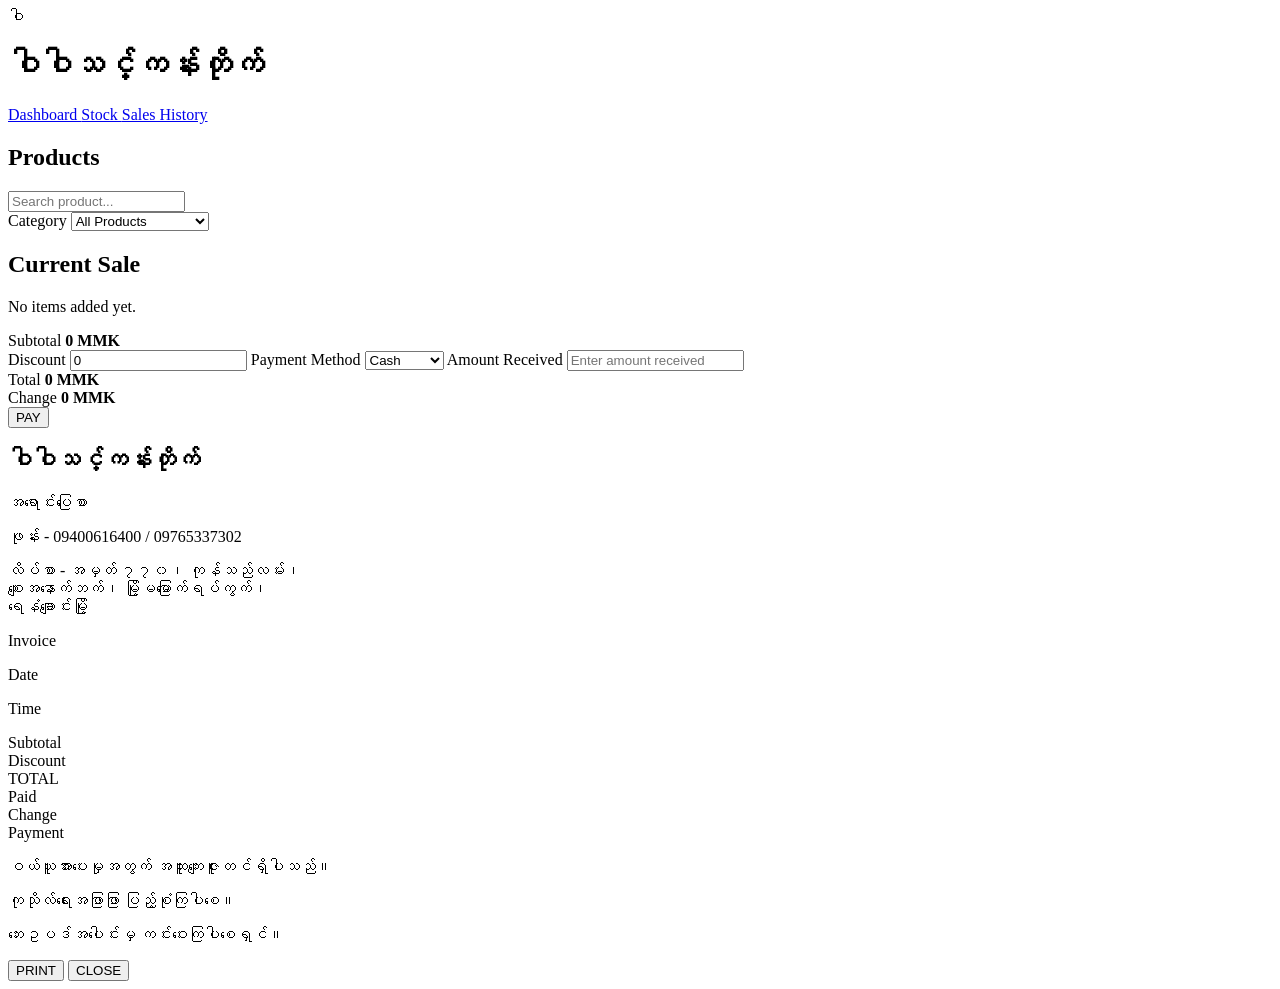
==== frontend/index.html @ 55f42e83 "UPDATE" ====
<!DOCTYPE html>
<html lang="en">

<head>
    <meta charset="UTF-8">
    <meta name="viewport" content="width=device-width, initial-scale=1.0">

    <title>Retail POS</title>

    <link rel="stylesheet" href="/pos/style.css?v=11">
</head>

<body>

<header class="shop-header">

    <div class="shop-brand">

        <div class="shop-name-row">

            <span class="shop-brand-mark">
                ဝါ
            </span>

            <h1>
                ဝါဝါသင်္ကန်းတိုက်
            </h1>

        </div>

    </div>


    <div class="header-actions">

        <a href="/pos/dashboard.html" class="back-button">
            Dashboard
        </a>

        <a href="/pos/stock.html" class="back-button">
            Stock
        </a>

        <a href="/pos/history.html" class="back-button">
            Sales History
        </a>

    </div>

</header>




    <main class="pos-container">

        <!-- LEFT SIDE -->
        <section class="products-section">

            <h2>Products</h2>

            <input
                type="text"
                id="searchInput"
                placeholder="Search product..."
            >

            <div class="category-filter">
                <label for="categorySelect">
                    Category
                </label>

                <select id="categorySelect">

                    <option value="ALL">All Products</option>
                    <option value="RH">ရဟန်းဒွိစုံ</option>
                    <option value="SH">ရှင်ဆောင်ဒွိစုံ</option>
                    <option value="DK">ဒုကုဋ်</option>

                    <option value="UM">ထီး</option>
                    <option value="GU">ထီးဖြူ / ရွှေထီး</option>
                    <option value="FW">ဖိနပ်</option>
                    <option value="FN">ယပ်</option>
                    <option value="BW">ခြုံထည် / ကိုယ်ပတ်</option>
                    <option value="MT">ခြေသုတ်ခုံ / နေရာထိုင်</option>
                    <option value="KR">ကြာသင်္ကန်း</option>
                    <option value="MC">မျက်နှာကြက်</option>
                    <option value="RF">သာသနာ့အလံ</option>
                    <option value="AB">သပိတ် / သပိတ်လွယ်</option>
                    <option value="AK">အန္တကိုက်</option>
                    <option value="SL">သီလရှင်</option>
                    <option value="BG">အိတ်</option>
                    <option value="SW">ဆွယ်တာ / အနွေးထည်</option>
                    <option value="WB">ခါးပန်းကြိုး</option>
                    <option value="KS">ဓားဘူး</option>
                    <option value="MA">ဘုန်းကြီးအသုံးအဆောင်</option>

                </select>

            </div>

            

            <div id="productList" class="product-grid">
                <!-- Products will come from PostgreSQL -->
            </div>

        </section>


        <!-- RIGHT SIDE -->
        <section class="cart-section">

            <h2>Current Sale</h2>

            <div id="cartList">
                <p class="empty-cart">
                    No items added yet.
                </p>
            </div>


            <!-- SUMMARY -->
            <div class="summary">

                <div>
                    <span>Subtotal</span>
                    <strong id="subtotal">
                        0 MMK
                    </strong>
                </div>

            </div>


            <!-- CHECKOUT -->
            <div class="checkout">

                <label for="discountInput">
                    Discount
                </label>

                <input
                    type="number"
                    id="discountInput"
                    value="0"
                    min="0"
                >


                <label for="paymentMethod">
                    Payment Method
                </label>

                <select id="paymentMethod">
                    <option value="Cash">Cash</option>
                    <option value="KBZPay">KBZPay</option>
                    <option value="WavePay">WavePay</option>
                </select>


                <label for="amountPaidInput">
                    Amount Received
                </label>

                <input
                    type="number"
                    id="amountPaidInput"
                    min="0"
                    placeholder="Enter amount received"
                >


                <div class="checkout-row">

                    <span>Total</span>

                    <strong id="grandTotal">
                        0 MMK
                    </strong>

                </div>


                <div class="checkout-row">

                    <span>Change</span>

                    <strong id="changeAmount">
                        0 MMK
                    </strong>

                </div>


                <button id="payButton">
                    PAY
                </button>

            </div>

        </section>

    </main>

    <!-- RECEIPT MODAL -->

<div id="receiptModal" class="receipt-modal">

    <div class="receipt">

        <!-- SHOP HEADER -->
        <div class="receipt-header">

            <h2>
                ဝါဝါသင်္ကန်းတိုက်
            </h2>

            <p class="receipt-subtitle">
                အရောင်းပြေစာ
            </p>

        </div>


        <!-- SHOP CONTACT -->
        <div class="receipt-shop-info">

            <p>
                ဖုန်း - 09400616400 / 09765337302
            </p>

            <p>
                လိပ်စာ - အမှတ် ၇၇၀၊ ကုန်သည်လမ်း၊<br>
                စျေးအနောက်ဘက်၊ မြို့မမြောက်ရပ်ကွက်၊<br>
                ရေနံချောင်းမြို့
            </p>

        </div>


        <div class="receipt-divider"></div>


        <!-- SALE INFORMATION -->
        <div class="receipt-info">

            <p>
                <span>Invoice</span>
                <span id="receiptInvoice"></span>
            </p>

            <p>
                <span>Date</span>
                <span id="receiptDate"></span>
            </p>

            <p>
                <span>Time</span>
                <span id="receiptTime"></span>
            </p>

        </div>


        <div class="receipt-divider"></div>


        <!-- PRODUCTS -->
        <div id="receiptItems"></div>


        <div class="receipt-divider"></div>


        <!-- TOTALS -->
        <div class="receipt-total-row">
            <span>Subtotal</span>
            <span id="receiptSubtotal"></span>
        </div>


        <div class="receipt-total-row">
            <span>Discount</span>
            <span id="receiptDiscount"></span>
        </div>


        <div class="receipt-total-row receipt-grand-total">
            <span>TOTAL</span>
            <span id="receiptGrandTotal"></span>
        </div>


        <div class="receipt-total-row">
            <span>Paid</span>
            <span id="receiptPaid"></span>
        </div>


        <div class="receipt-total-row">
            <span>Change</span>
            <span id="receiptChange"></span>
        </div>


        <div class="receipt-total-row">
            <span>Payment</span>
            <span id="receiptPayment"></span>
        </div>


        <div class="receipt-divider"></div>


        <!-- THANK YOU MESSAGE -->
        <div class="receipt-thanks">

            <p>
                ဝယ်ယူအားပေးမှုအတွက်
                အထူးကျေးဇူးတင်ရှိပါသည်။
            </p>

            <p>
                ကုသိုလ်ရေးအဖြာဖြာ
                ပြည့်စုံကြပါစေ။
            </p>

            <p>
                ဘေးဥပဒ်အပေါင်းမှ
                ကင်းဝေးကြပါစေရှင်။
            </p>

        </div>


        <div class="receipt-divider"></div>


        <!-- BUTTONS -->
        <div class="receipt-buttons">

            <button id="printReceiptButton">
                PRINT
            </button>

            <button id="closeReceiptButton">
                CLOSE
            </button>

        </div>

    </div>

</div>


    <script src="/pos/app.js?v=3"></script>

</body>

</html>
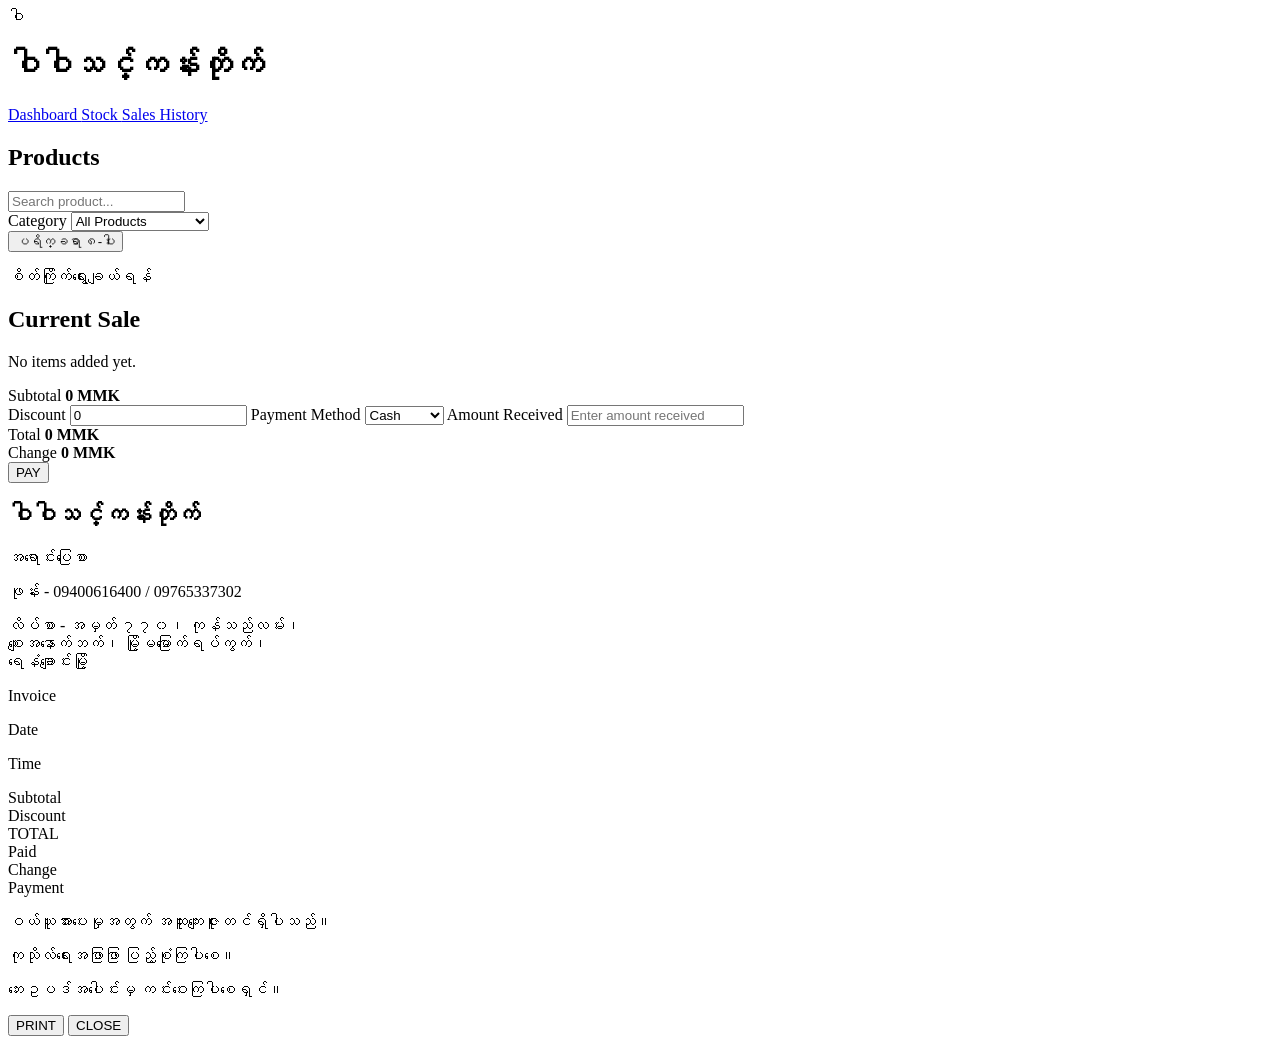
==== commit 0f8839c8: "Update" ====
--- a/frontend/index.html
+++ b/frontend/index.html
@@ -7,7 +7,7 @@
 
     <title>Retail POS</title>
 
-    <link rel="stylesheet" href="/pos/style.css?v=11">
+    <link rel="stylesheet" href="/pos/style.css?v=13">
 </head>
 
 <body>
@@ -99,6 +99,24 @@
 
             </div>
 
+            <!-- ပရိက္ခရာ ၈-ပါး BUILDER BUTTON -->
+
+            <div class="parikkhara-entry">
+
+                <button
+                    id="openParikkharaButton"
+                    type="button"
+                    class="parikkhara-open-button"
+                >
+                    ပရိက္ခရာ ၈-ပါး
+                </button>
+
+                <p class="parikkhara-entry-note">
+                    စိတ်ကြိုက်ရွေးချယ်ရန်
+                </p>
+
+            </div>
+
             
 
             <div id="productList" class="product-grid">
@@ -202,6 +220,488 @@
         </section>
 
     </main>
+<!-- =====================================================
+     ပရိက္ခရာ ၈-ပါး CUSTOM SET BUILDER
+===================================================== -->
+
+<div
+    id="parikkharaModal"
+    class="parikkhara-modal"
+    style="display: none;"
+>
+
+    <div class="parikkhara-builder">
+
+        <!-- HEADER -->
+        <div class="parikkhara-header">
+
+            <div>
+                <h2>ပရိက္ခရာ ၈-ပါး</h2>
+
+                <p>
+                    စိတ်ကြိုက် ပရိက္ခရာအစုံ ပြင်ဆင်ရန်
+                </p>
+            </div>
+
+            <button
+                id="closeParikkharaButton"
+                type="button"
+                class="parikkhara-close-button"
+            >
+                ×
+            </button>
+
+        </div>
+
+
+        <!-- ========================================
+             MAIN CHOICES
+        ========================================= -->
+
+        <div class="parikkhara-choice-grid">
+
+
+            <!-- 1 + 2. ရဟန်းဒွိစုံ -->
+
+            <div class="parikkhara-choice-box">
+
+                <div class="parikkhara-choice-heading">
+
+                    <span class="parikkhara-number">
+                        1 + 2
+                    </span>
+
+                    <div>
+                        <strong>
+                            ရဟန်းဒွိစုံ
+                        </strong>
+
+                        <small>
+                            ဧကသီ + သင်းပိုင်
+                        </small>
+                    </div>
+
+                </div>
+
+
+                <select id="parikkharaRahanSelect">
+
+                    <option value="">
+                        ရဟန်းဒွိစုံ ရွေးပါ
+                    </option>
+
+                </select>
+
+
+                <div class="parikkhara-selected-info">
+
+                    <span>
+                        ရွေးချယ်ထားသောပစ္စည်း
+                    </span>
+
+                    <strong id="parikkharaRahanSelected">
+                        မရွေးရသေးပါ
+                    </strong>
+
+                    <small id="parikkharaRahanPrice">
+                        —
+                    </small>
+
+                </div>
+
+            </div>
+
+
+            <!-- 3. ဒုကုဋ် -->
+
+            <div class="parikkhara-choice-box">
+
+                <div class="parikkhara-choice-heading">
+
+                    <span class="parikkhara-number">
+                        3
+                    </span>
+
+                    <div>
+                        <strong>
+                            ဒုကုဋ်
+                        </strong>
+
+                        <small>
+                            တစ်မျိုးရွေးချယ်ပါ
+                        </small>
+                    </div>
+
+                </div>
+
+
+                <select id="parikkharaDukoteSelect">
+
+                    <option value="">
+                        ဒုကုဋ် ရွေးပါ
+                    </option>
+
+                </select>
+
+
+                <div class="parikkhara-selected-info">
+
+                    <span>
+                        ရွေးချယ်ထားသောပစ္စည်း
+                    </span>
+
+                    <strong id="parikkharaDukoteSelected">
+                        မရွေးရသေးပါ
+                    </strong>
+
+                    <small id="parikkharaDukotePrice">
+                        —
+                    </small>
+
+                </div>
+
+            </div>
+
+        </div>
+
+
+        <!-- ========================================
+             သပိတ်
+        ========================================= -->
+
+        <div class="parikkhara-option-section">
+
+            <div class="parikkhara-choice-heading">
+
+                <span class="parikkhara-number">
+                    5
+                </span>
+
+                <div>
+                    <strong>
+                        သပိတ်
+                    </strong>
+
+                    <small>
+                        တစ်မျိုးရွေးချယ်ပါ
+                    </small>
+                </div>
+
+            </div>
+
+
+            <!-- Keep same ID for JS -->
+            <input
+                type="hidden"
+                id="parikkharaBowlSelect"
+                value=""
+            >
+
+
+            <div class="parikkhara-option-cards">
+
+                <button
+                    type="button"
+                    class="parikkhara-option-card bowl-option"
+                    data-product-id="WW-0079"
+                >
+
+                    <span class="option-check">
+                        ✓
+                    </span>
+
+                    <strong>
+                        သံသပိတ်
+                    </strong>
+
+                    <small>
+                        WW-0079
+                    </small>
+
+                    <b>
+                        17,000 MMK
+                    </b>
+
+                </button>
+
+
+                <button
+                    type="button"
+                    class="parikkhara-option-card bowl-option"
+                    data-product-id="WW-0080"
+                >
+
+                    <span class="option-check">
+                        ✓
+                    </span>
+
+                    <strong>
+                        ဒေါင်းဒင်္ဂါး
+                    </strong>
+
+                    <small>
+                        WW-0080
+                    </small>
+
+                    <b>
+                        38,000 MMK
+                    </b>
+
+                </button>
+
+            </div>
+
+        </div>
+
+
+        <!-- ========================================
+             ဓားဘူး
+        ========================================= -->
+
+        <div class="parikkhara-option-section">
+
+            <div class="parikkhara-choice-heading">
+
+                <span class="parikkhara-number">
+                    7
+                </span>
+
+                <div>
+                    <strong>
+                        ဓားဘူး
+                    </strong>
+
+                    <small>
+                        တစ်မျိုးရွေးချယ်ပါ
+                    </small>
+                </div>
+
+            </div>
+
+
+            <!-- Keep same ID for JS -->
+            <input
+                type="hidden"
+                id="parikkharaKnifeSelect"
+                value=""
+            >
+
+
+            <div class="parikkhara-option-cards">
+
+                <button
+                    type="button"
+                    class="parikkhara-option-card knife-option"
+                    data-product-id="WW-0123"
+                >
+
+                    <span class="option-check">
+                        ✓
+                    </span>
+
+                    <strong>
+                        ဒန် ဂျုပ်ဓားဘူး
+                    </strong>
+
+                    <small>
+                        WW-0123
+                    </small>
+
+                    <b>
+                        5,000 MMK
+                    </b>
+
+                </button>
+
+
+                <button
+                    type="button"
+                    class="parikkhara-option-card knife-option"
+                    data-product-id="WW-0124"
+                >
+
+                    <span class="option-check">
+                        ✓
+                    </span>
+
+                    <strong>
+                        စတီး ချုပ်ဓားဘူး
+                    </strong>
+
+                    <small>
+                        WW-0124
+                    </small>
+
+                    <b>
+                        6,000 MMK
+                    </b>
+
+                </button>
+
+            </div>
+
+        </div>
+
+
+        <!-- ========================================
+             AUTOMATICALLY INCLUDED
+        ========================================= -->
+
+        <div class="parikkhara-auto-section">
+
+            <div class="parikkhara-auto-header">
+
+                <div>
+                    <strong>
+                        ✓ အလိုအလျောက် ပါဝင်မည့်ပစ္စည်းများ
+                    </strong>
+
+                    <small>
+                        ထပ်မံရွေးချယ်ရန် မလိုပါ
+                    </small>
+                </div>
+
+            </div>
+
+
+            <div class="parikkhara-auto-grid">
+
+                <div
+                    class="parikkhara-auto-item"
+                    data-product-id="WW-0121"
+                >
+                    <span>✓</span>
+
+                    <div>
+                        <strong>
+                            TBE ခါးပန်းကြိုး
+                        </strong>
+
+                        <small>
+                            6,500 MMK
+                        </small>
+                    </div>
+                </div>
+
+
+                <div
+                    class="parikkhara-auto-item"
+                    data-product-id="WW-0084"
+                >
+                    <span>✓</span>
+
+                    <div>
+                        <strong>
+                            ချည်သပိတ်လွယ်
+                        </strong>
+
+                        <small>
+                            4,000 MMK
+                        </small>
+                    </div>
+                </div>
+
+
+                <div
+                    class="parikkhara-auto-item"
+                    data-product-id="WW-0088"
+                >
+                    <span>✓</span>
+
+                    <div>
+                        <strong>
+                            သပိတ်ခြေ
+                        </strong>
+
+                        <small>
+                            1,000 MMK
+                        </small>
+                    </div>
+                </div>
+
+
+                <div
+                    class="parikkhara-auto-item"
+                    data-product-id="WW-0126"
+                >
+                    <span>✓</span>
+
+                    <div>
+                        <strong>
+                            ရေစစ်
+                        </strong>
+
+                        <small>
+                            1,500 MMK
+                        </small>
+                    </div>
+                </div>
+
+
+                <div
+                    class="parikkhara-auto-item"
+                    data-product-id="WW-0127"
+                >
+                    <span>✓</span>
+
+                    <div>
+                        <strong>
+                            အပ်နှင့်အပ်ချည်
+                        </strong>
+
+                        <small>
+                            1,000 MMK
+                        </small>
+                    </div>
+                </div>
+
+            </div>
+
+        </div>
+
+
+        <!-- ========================================
+             BOTTOM SUMMARY
+        ========================================= -->
+
+        <div class="parikkhara-bottom">
+
+            <div class="parikkhara-total">
+
+                <span>
+                    ပရိက္ခရာ စုစုပေါင်း
+                </span>
+
+                <strong id="parikkharaTotal">
+                    0 MMK
+                </strong>
+
+            </div>
+
+
+            <div class="parikkhara-actions">
+
+                <button
+                    id="cancelParikkharaButton"
+                    type="button"
+                >
+                    CANCEL
+                </button>
+
+                <button
+                    id="addParikkharaButton"
+                    type="button"
+                >
+                    အရောင်းထဲသို့ ထည့်မည်
+                </button>
+
+            </div>
+
+        </div>
+
+    </div>
+
+</div>
 
     <!-- RECEIPT MODAL -->
 
@@ -355,7 +855,7 @@
 </div>
 
 
-    <script src="/pos/app.js?v=3"></script>
+    <script src="/pos/app.js?v=7"></script>
 
 </body>
 
